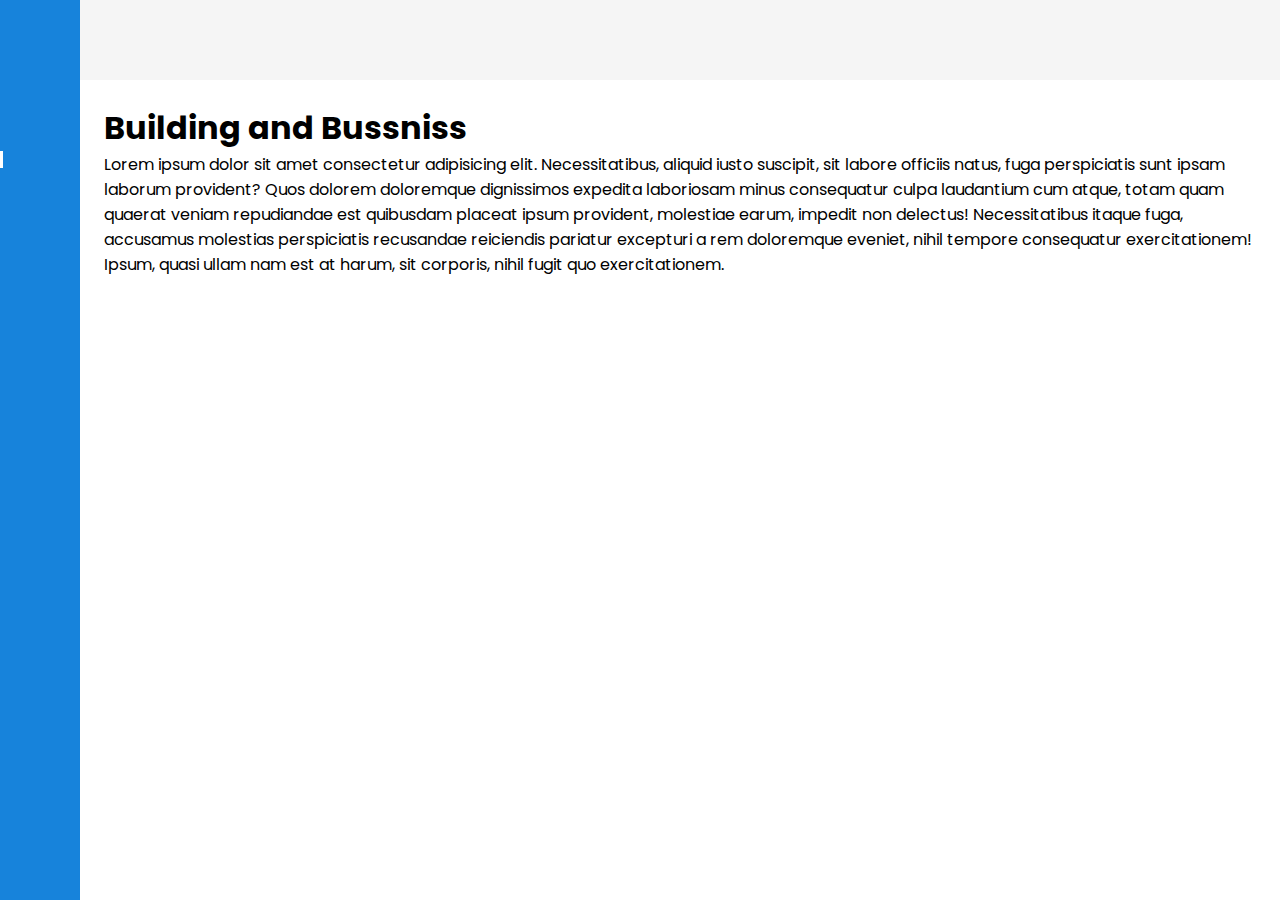
==== menu-lateral/index.html @ 8fcb6150 "Carpetas agregadas" ====
<!DOCTYPE html>
<html lang="es">
<head>
    <meta charset="UTF-8">
    <meta http-equiv="X-UA-Compatible" content="IE=edge">
    <meta name="viewport" content="width=device-width, initial-scale=1.0">
    <title>Menu lateral Responsive</title>

    <link rel="stylesheet" href="https://cdnjs.cloudflare.com/ajax/libs/font-awesome/6.3.0/css/all.min.css" integrity="sha512-SzlrxWUlpfuzQ+pcUCosxcglQRNAq/DZjVsC0lE40xsADsfeQoEypE+enwcOiGjk/bSuGGKHEyjSoQ1zVisanQ==" crossorigin="anonymous" referrerpolicy="no-referrer" />
    <link rel="stylesheet" href="./css/style.css">
    <link rel="stylesheet" href="./css/header.css">
    <link rel="stylesheet" href="./css/aside.css">
</head>
<body id="body">
    
    <header class="header">
        <div class="menu" id="icon_menu">
            <i class="fa-solid fa-bars-staggered menu__icon nav__link-icon"></i>
        </div>
    </header>

    <aside class="aside" id="aside">
        <div class="aside__top">
            <i class="fa-brands fa-youtube aside__top-icon nav__link-icon"></i>
            <span class="aside__top-title">Design<span>By</span>Samir</span>
        </div>

        <nav class="nav">
            <ul class="nav__ul">
                <a href="#" class="nav__link nav__link--active" title="Home">
                    <i class="fa-solid fa-house nav__link-icon"></i>
                    <span class="nav__link-span">Home</span>
                </a>
                <a href="#" class="nav__link" title="Portfolio">
                    <i class="fa-solid fa-file nav__link-icon"></i>
                    <span class="nav__link-span">Portfolio</span>
                </a>
                <a href="#" class="nav__link" title="Courses">
                    <i class="fa-solid fa-graduation-cap nav__link-icon"></i>
                    <span class="nav__link-span">Courses</span>
                </a>
                <a href="#" class="nav__link" title="Blog">
                    <i class="fa-brands fa-hive nav__link-icon"></i>
                    <span class="nav__link-span">Blog</span>
                </a>
                <a href="#" class="nav__link" title="Contact">
                    <i class="fa-solid fa-address-book nav__link-icon"></i>
                    <span class="nav__link-span">Contact</span>
                </a>
                <a href="#" class="nav__link" title="About">
                    <i class="fa-solid fa-bolt nav__link-icon"></i>
                    <span class="nav__link-span">About</span>
                </a>
            </ul>
        </nav>

    </aside>

    <main class="main">
        <h1 class="title">
            Building and Bussniss
        </h1>

        <p>
            Lorem ipsum dolor sit amet consectetur adipisicing elit. Necessitatibus, aliquid iusto suscipit, sit labore officiis natus, fuga perspiciatis sunt ipsam laborum provident? Quos dolorem doloremque dignissimos expedita laboriosam minus consequatur culpa laudantium cum atque, totam quam quaerat veniam repudiandae est quibusdam placeat ipsum provident, molestiae earum, impedit non delectus! Necessitatibus itaque fuga, accusamus molestias perspiciatis recusandae reiciendis pariatur excepturi a rem doloremque eveniet, nihil tempore consequatur exercitationem! Ipsum, quasi ullam nam est at harum, sit corporis, nihil fugit quo exercitationem.
        </p>
    </main>

    <script src="./js/script.js"></script>

</body>
</html>
---- menu-lateral/css/style.css ----
@import url('https://fonts.googleapis.com/css2?family=Poppins:wght@300;400;500;600;700;800;900&display=swap');

* {
    margin: 0;
    padding: 0;
    box-sizing: border-box;
    color: inherit;
    outline: none;
    border: none;
}

a {
    text-decoration: none;
    display: inline-block;
}

ul,
li {
    list-style: none;
}

body {
    font-family: 'Poppins';
    margin-left: 80px;
    font-size: 16px;
    transition: margin-left 300ms;
}


/* CLASE MANIPULADA DESDE JS */
.body_move {
    margin-left: 250px;
}


.main {
    padding: 1.5rem;
}



@media screen and (max-width: 760px) {
    .body_move {
        margin-left: 0;
    }
}
---- menu-lateral/css/header.css ----
.header  {
    width: 100%;
    height: 80px;
    background-color: #F5F5F5;

    display: flex;
    align-items: center;
    position: sticky;
    top: 0;
}

.menu {
    width: 100px;
    display: grid;
    place-items: center;
}

.menu__icon {
    font-size: 1.5rem;
    cursor: pointer;
    position: absolute;
}
---- menu-lateral/css/aside.css ----
.aside {
    width: 80px;
    position: fixed;
    height: 100%;
    background-color: #1783DB;
    top: 0;
    left: 0;
    color: #FFFFFF;
    transition: width 300ms, left 300ms;
    overflow: hidden;
    overflow-y: auto;
    border-right: 8px solid #1783DB;

    /*Ocultar scroll para IE, Edge y Firefox*/
    -ms-overflow-style: none;
    scrollbar-width: none;
}


.aside__top {
    padding: 1.5rem 2rem;
    display: flex;
    align-items: center;
    font-weight: 700;
    position: sticky;
    top: 0;
    z-index: 1;
    background-color: #1783DB;
}

/*Ocultar scroll para chrome, safari y opera*/
.aside::-webkit-scrollbar{
    display: none;
}

.aside__top-title {
    display: flex;
    align-items: center;
}

.aside__top-title > span {
    color: orange;
    font-weight: 900;
    font-size: 1.5rem;
}

.aside__top-icon,
.nav__link-icon {
    min-width: 25px;
    margin-right: 1rem;
}

.nav {
    padding: 1.5rem 2rem;
}

.nav__link {
    display: flex;
    align-items: center;
    color: #FFFFFFB2;
    position: relative;
    transition: color 300ms;
    font-weight: 100;
    margin: 2.5rem 0;
}

.nav__link--active {
    color: #FFFFFF;
}

.nav__link--active::before {
    content: '';
    position: absolute;
    width: 3px;
    height: 70%;
    background-color: #FFFFFF;
    top: 15%;
    left: -2rem;
}

.nav__link:hover {
    color: #FFFFFF;
}





/* CLASES MANIPULADA DESDE JS */
.aside_move {
    width: 250px;
}


@media screen and (max-width: 760px) {
    .aside_move {
        width: 80px;
        left: -80px;
    }
}
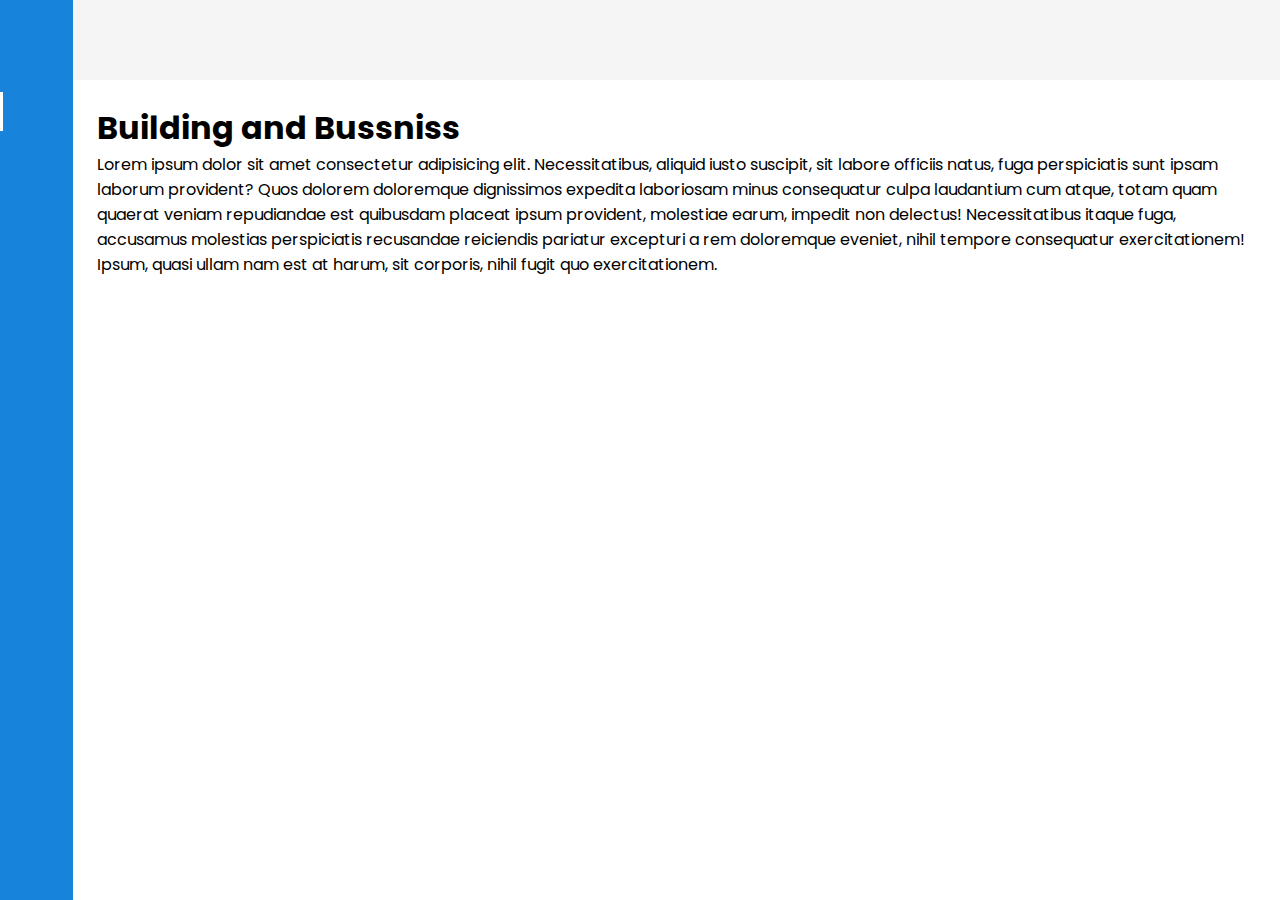
==== commit 6cd68389: "Se modifico la carpeta menu lateral" ====
--- a/menu-lateral/index.html
+++ b/menu-lateral/index.html
@@ -10,6 +10,7 @@
     <link rel="stylesheet" href="./css/style.css">
     <link rel="stylesheet" href="./css/header.css">
     <link rel="stylesheet" href="./css/aside.css">
+    <link rel="stylesheet" href="./css/main.css">
 </head>
 <body id="body">
     
--- a/menu-lateral/css/style.css
+++ b/menu-lateral/css/style.css
@@ -21,26 +21,8 @@
 
 body {
     font-family: 'Poppins';
-    margin-left: 80px;
+    margin-left: calc(25px + 3rem);
     font-size: 16px;
     transition: margin-left 300ms;
 }
 
-
-/* CLASE MANIPULADA DESDE JS */
-.body_move {
-    margin-left: 250px;
-}
-
-
-.main {
-    padding: 1.5rem;
-}
-
-
-
-@media screen and (max-width: 760px) {
-    .body_move {
-        margin-left: 0;
-    }
-}--- a/menu-lateral/css/aside.css
+++ b/menu-lateral/css/aside.css
@@ -1,8 +1,10 @@
 
-
+.aside * {
+    /* outline: 1px solid red; */
+}
 
 .aside {
-    width: 80px;
+    width: calc(25px + 3rem);
     position: fixed;
     height: 100%;
     background-color: #1783DB;
@@ -12,7 +14,7 @@
     transition: width 300ms, left 300ms;
     overflow: hidden;
     overflow-y: auto;
-    border-right: 8px solid #1783DB;
+    /* border-right: 8px solid #1783DB; */
 
     /*Ocultar scroll para IE, Edge y Firefox*/
     -ms-overflow-style: none;
@@ -53,10 +55,6 @@
     margin-right: 1rem;
 }
 
-.nav {
-    padding: 1.5rem 2rem;
-}
-
 .nav__link {
     display: flex;
     align-items: center;
@@ -64,7 +62,7 @@
     position: relative;
     transition: color 300ms;
     font-weight: 100;
-    margin: 2.5rem 0;
+    padding: 1rem 2rem;
 }
 
 .nav__link--active {
@@ -78,11 +76,12 @@
     height: 70%;
     background-color: #FFFFFF;
     top: 15%;
-    left: -2rem;
+    left: 0;
 }
 
 .nav__link:hover {
     color: #FFFFFF;
+    background-color: #0000FF11;
 }
 
 
@@ -97,7 +96,7 @@
 
 @media screen and (max-width: 760px) {
     .aside_move {
-        width: 80px;
+        width: calc(25px + 3rem);
         left: -80px;
     }
 }--- a/menu-lateral/css/main.css
+++ b/menu-lateral/css/main.css
@@ -0,0 +1,24 @@
+
+
+
+/* CLASE MANIPULADA DESDE JS */
+.body_move {
+    margin-left: 250px;
+}
+
+
+
+
+
+@media screen and (max-width: 760px) {
+    .body_move {
+        margin-left: 0;
+    }
+}
+/* ======================================================= */
+
+
+
+.main {
+    padding: 1.5rem;
+}